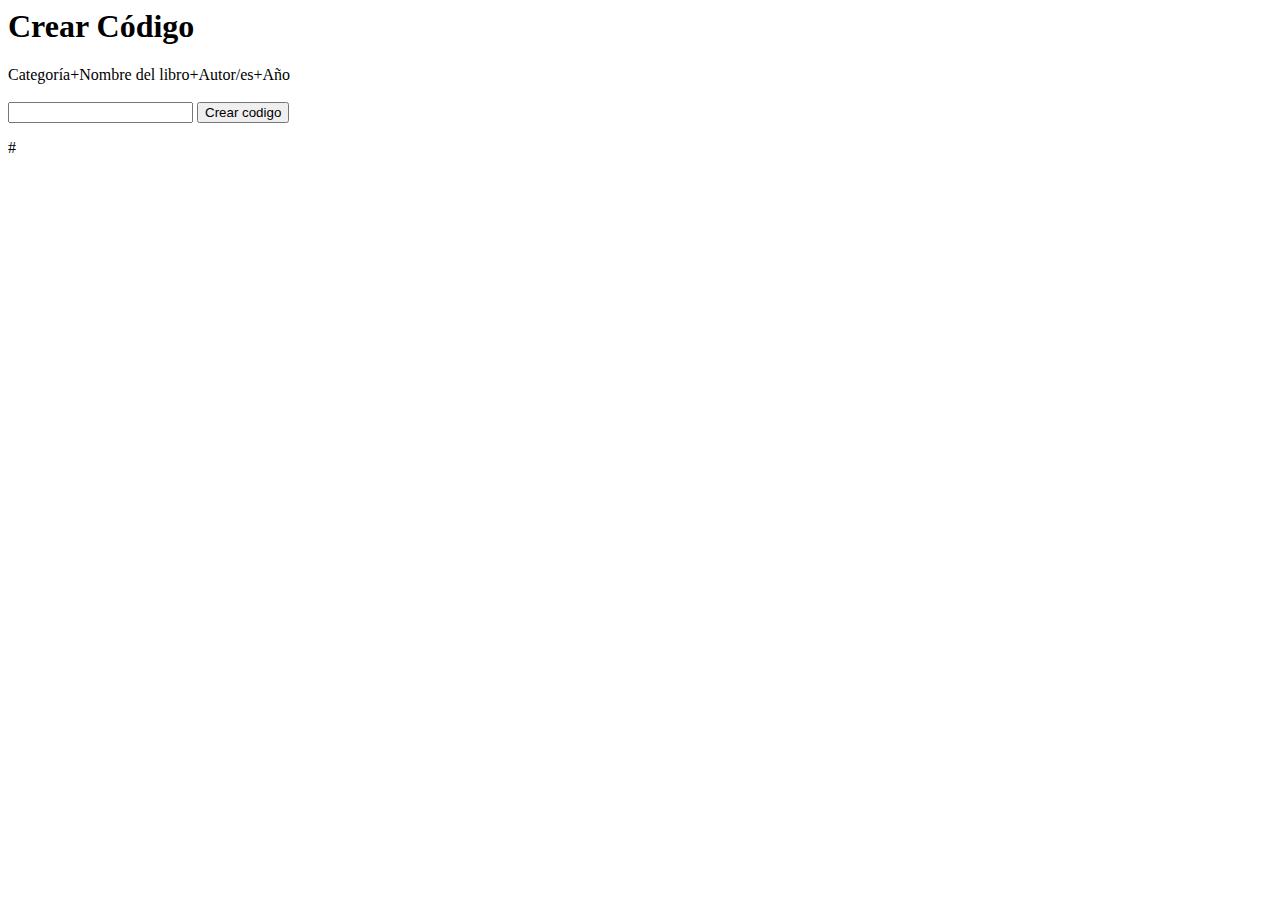
==== codigo.html @ b91f66f8 "v4" ====
<html>

<head>
  <title>Crear Código</title>
</head>

<body>
  <h1>Crear Código</h1>
  <form>
    <label>Categoría+Nombre del libro+Autor/es+Año</label><br><br>
    <input type="text" id="datos" name="datos" />
    <button type="button" onclick="copyNum(crearCodigo(datos.value),document.getElementById('myDiv').style.display='block')">Crear codigo</button>
  </form>
  <script>
        function copyNum() {
      let copyText = document.querySelector('#codigo');
      navigator.clipboard.writeText(copyText.innerText); 
    }

    function crearCodigo(datos) {
      function capFirstL(string) {
        let words = string.split(" ");
        let capitalizedWords = words.map((word) => word[0].toUpperCase());
        return capitalizedWords.join("");
      }
      var data1 = capFirstL(datos)
      function deleteNumbers(str) {
        return str.replace(/[0-9]/g, '');
      }
      var data2 = deleteNumbers(data1)
      function getLastNumber(str) {
        return str.match(/\d+$/)[0];
      }
      let codigo = data2 + getLastNumber(datos);
      document.querySelector('#codigo').innerHTML = codigo;

    }
  </script>
  <p>#<span id="codigo"></span></p>
  <div id="myDiv" style="display:none;"><i>Copiado! 📋</i></div>
</body>

</html>
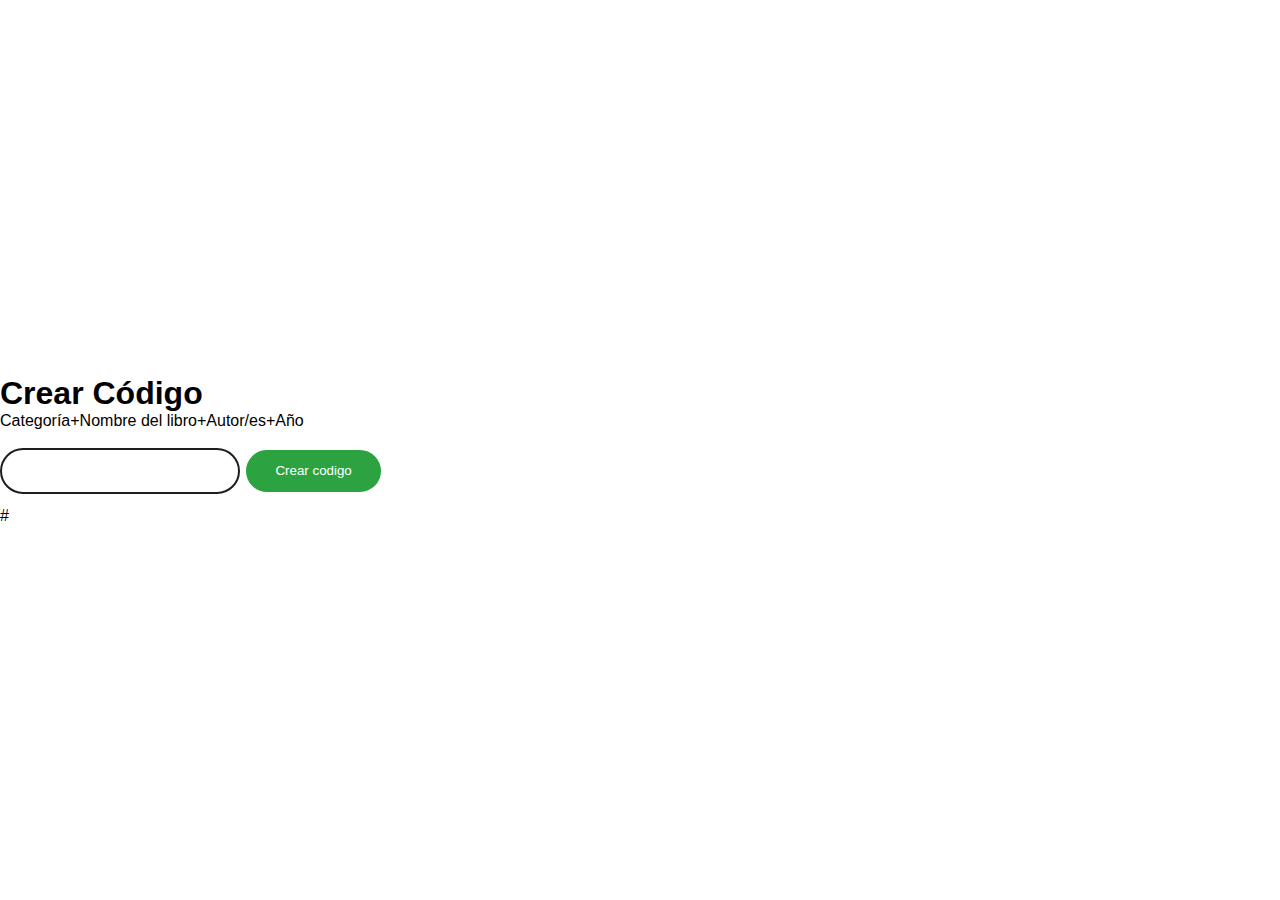
==== commit d9053497: "v5" ====
--- a/codigo.html
+++ b/codigo.html
@@ -2,15 +2,19 @@
 
 <head>
   <title>Crear Código</title>
+  <link rel="stylesheet" href="style.css" />
 </head>
 
 <body>
+  <div id="reserva" id="search-container">
+
   <h1>Crear Código</h1>
   <form>
     <label>Categoría+Nombre del libro+Autor/es+Año</label><br><br>
-    <input type="text" id="datos" name="datos" />
-    <button type="button" onclick="copyNum(crearCodigo(datos.value),document.getElementById('myDiv').style.display='block')">Crear codigo</button>
+    <input class="button-value" type="text" id="datos" name="datos" />
+    <button class="button-reserva"  type="button" onclick="copyNum(crearCodigo(datos.value),document.getElementById('myDiv').style.display='block')">Crear codigo</button>
   </form>
+  </div>
   <script>
         function copyNum() {
       let copyText = document.querySelector('#codigo');
@@ -19,6 +23,7 @@
 
     function crearCodigo(datos) {
       function capFirstL(string) {
+       string = string.replace("	"," ")
         let words = string.split(" ");
         let capitalizedWords = words.map((word) => word[0].toUpperCase());
         return capitalizedWords.join("");
--- a/style.css
+++ b/style.css
@@ -0,0 +1,190 @@
+* {
+  padding: 0;
+  margin: 0;
+  box-sizing: border-box;
+  border: none;
+  outline: none;
+  font-family: "Karla", sans-serif;
+}
+
+body {
+  background-color: #ffffff;
+  align-content: center;
+}
+
+#at-header {
+  text-align: left;
+  margin: 2em 0em 0em 2em;
+}
+
+#logo {
+/*  height: 50px;
+  width: 150px;*/
+  max-width: 60%;
+  height: auto;
+  width: auto\9s; /* ie8 */
+  pointer-events: none;
+}
+
+/*urls*/
+a:link {
+  color: #1e1e1e;
+  background-color: transparent;
+  text-decoration: none;
+  font-size: 24px;
+}
+a:visited {
+  color: #1e1e1e;
+  background-color: transparent;
+  text-decoration: none;
+  font-size: 24px;
+}
+a:hover {
+  color: #2ca340;
+  background-color: transparent;
+  text-decoration: none;
+  font-size: 24px;
+}
+a:active {
+  color: #2ca340;
+  background-color: transparent;
+  text-decoration: underline;
+  font-size: 24px;
+}
+/*urls*/
+
+.wrapper {
+  width: 95%;
+  margin: 0 auto;
+}
+
+#search-container {
+  margin: 1em 0;
+}
+
+#search-container input {
+  background-color: transparent;
+  width: 50%;
+  border-bottom: 2px solid #000000;
+  padding: 1em 0.3em;
+}
+
+#search-container input:focus {
+  border-bottom-color: #1e1e1e;
+}
+
+#search-container button {
+  padding: 1em 2em;
+  margin-left: 1em;
+  background-color: #1e1e1e;
+  color: #ffffff;
+  border-radius: 5px;
+  margin-top: 0.5em;
+}
+
+.button-value {
+  border: 2px solid #1e1e1e;
+  padding: 1em 2.2em;
+  border-radius: 3em;
+  background-color: transparent;
+  color: #1e1e1e;
+  cursor: pointer;
+  margin-bottom: 1em;
+}
+
+.active {
+  background-color: #1e1e1e;
+  color: #ffffff;
+}
+
+#reserva .button-reserva {
+  border: 2px solid #ffffff;
+  padding: 1em 2.2em;
+  border-radius: 3em;
+  background-color: #2ca340;
+  color: #ffffff;
+  cursor: pointer;
+}
+
+.portada-container {
+  margin: 0 auto;
+  text-align: center;
+}
+
+#products {
+  display: grid;
+  grid-template-columns: auto auto auto auto;
+  grid-column-gap: 1.5em;
+  padding: 2em 0;
+}
+
+.card {
+  background-color: #ffffff;
+  max-width: 18em;
+  margin-top: 2em;
+  padding: 1em;
+  border-radius: 5px;
+  box-shadow: 0em 0em 0.5em rgba(14, 14, 14, 0.243);
+}
+
+.image-container {
+  text-align: center;
+}
+
+/* .logo>img {
+  height: 80px;
+} */
+
+img {
+  max-width: 100%;
+  object-fit: contain;
+  height: 15em;
+}
+
+.container {
+  padding-top: 1em;
+  color: #000000;
+}
+
+.container h5 {
+  font-weight: 500;
+  font-size: 11pt;
+  padding-bottom: 6px;
+}
+
+.container h4 {
+  font-weight: 600;
+  font-size: 10pt;
+  font-style:italic;
+  padding-bottom: 0px;
+
+}
+
+.container h6 {
+  font-weight: 500;
+  font-size: 10pt;
+  text-align: justify;
+  padding-top: 6px;
+}
+
+.hide {
+  display: none;
+}
+
+@media screen and (max-width: 720px) {
+  img {
+    max-width: 100%;
+    object-fit: contain;
+    height: 10em;
+  }
+
+  .card {
+    max-width: 30em;
+    margin-top: 1em;
+  }
+
+  #products {
+    grid-template-columns: auto;
+    grid-column-gap: 1em;
+  }
+}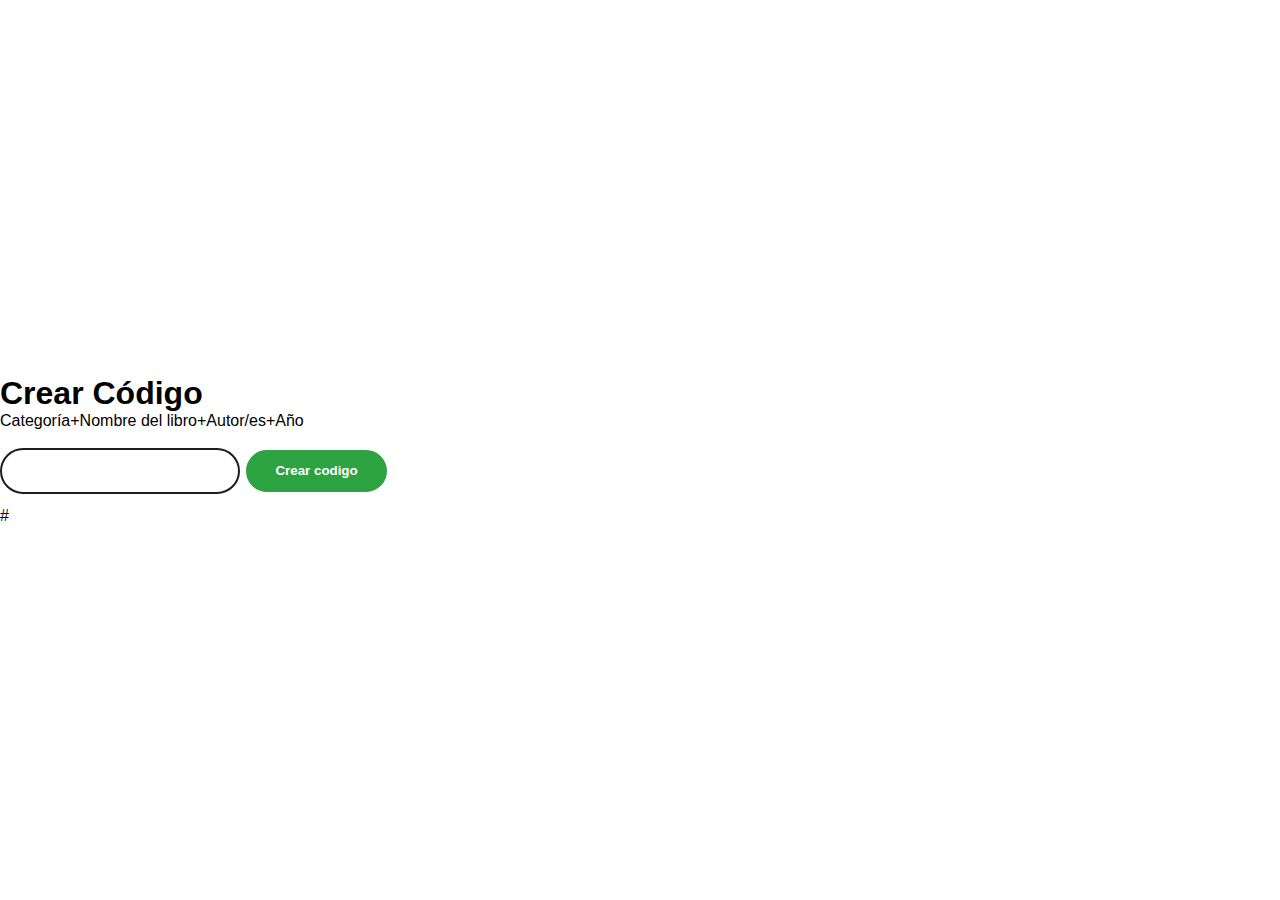
==== commit 56919223: "v5" ====
--- a/codigo.html
+++ b/codigo.html
@@ -42,7 +42,7 @@
     }
   </script>
   <p>#<span id="codigo"></span></p>
-  <div id="myDiv" style="display:none;"><i>Copiado! 📋</i></div>
+  <div id="myDiv" style="display:none;"><i>Código copiado 📋</i></div>
 </body>
 
 </html>--- a/style.css
+++ b/style.css
@@ -17,13 +17,17 @@
   margin: 2em 0em 0em 2em;
 }
 
+img {
+  pointer-events: none;
+  user-select: none;
+
+}
 #logo {
 /*  height: 50px;
   width: 150px;*/
   max-width: 60%;
   height: auto;
   width: auto\9s; /* ie8 */
-  pointer-events: none;
 }
 
 /*urls*/
@@ -104,6 +108,7 @@
   background-color: #2ca340;
   color: #ffffff;
   cursor: pointer;
+  font-weight: 600;
 }
 
 .portada-container {
@@ -156,12 +161,18 @@
   font-weight: 600;
   font-size: 10pt;
   font-style:italic;
-  padding-bottom: 0px;
-
+  padding-bottom: 2px;
+
+}
+
+.container h7 {
+  font-weight: 500;
+  font-size: 10pt;
+  padding-top: 6px;
 }
 
 .container h6 {
-  font-weight: 500;
+  font-weight: 400;
   font-size: 10pt;
   text-align: justify;
   padding-top: 6px;
